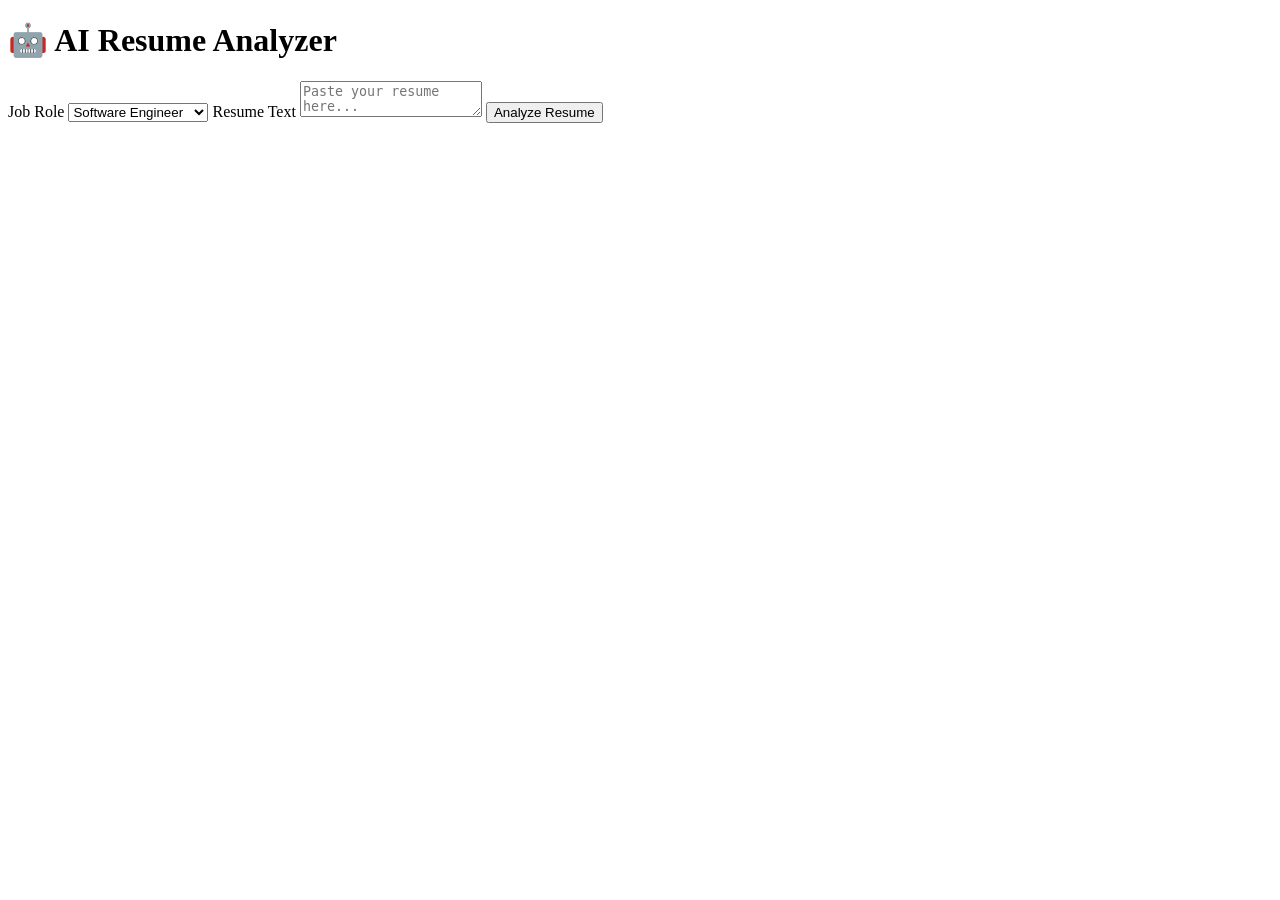
==== index.html @ a2a590c3 "Add files via upload" ====
<!DOCTYPE html>
<html>
<head>
    <title>AI Resume Analyzer</title>
    <link rel="stylesheet" href="/static/style.css">
</head>
<body>

<div class="container">
    <h1>🤖 AI Resume Analyzer</h1>

    <div class="card">
        <label>Job Role</label>
        <select id="jobRole">
            <option>Software Engineer</option>
            <option>ML Engineer</option>
            <option>Data Scientist</option>
            <option>Data Analyst</option>
            <option>Backend Developer</option>
            <option>Frontend Developer</option>
        </select>

        <label>Resume Text</label>
        <textarea id="resumeText"
            placeholder="Paste your resume here..."></textarea>

        <button onclick="analyzeResume()">
            Analyze Resume
        </button>
    </div>

    <div id="result" class="result-box"></div>
</div>

<script src="/static/script.js"></script>

</body>
</html>
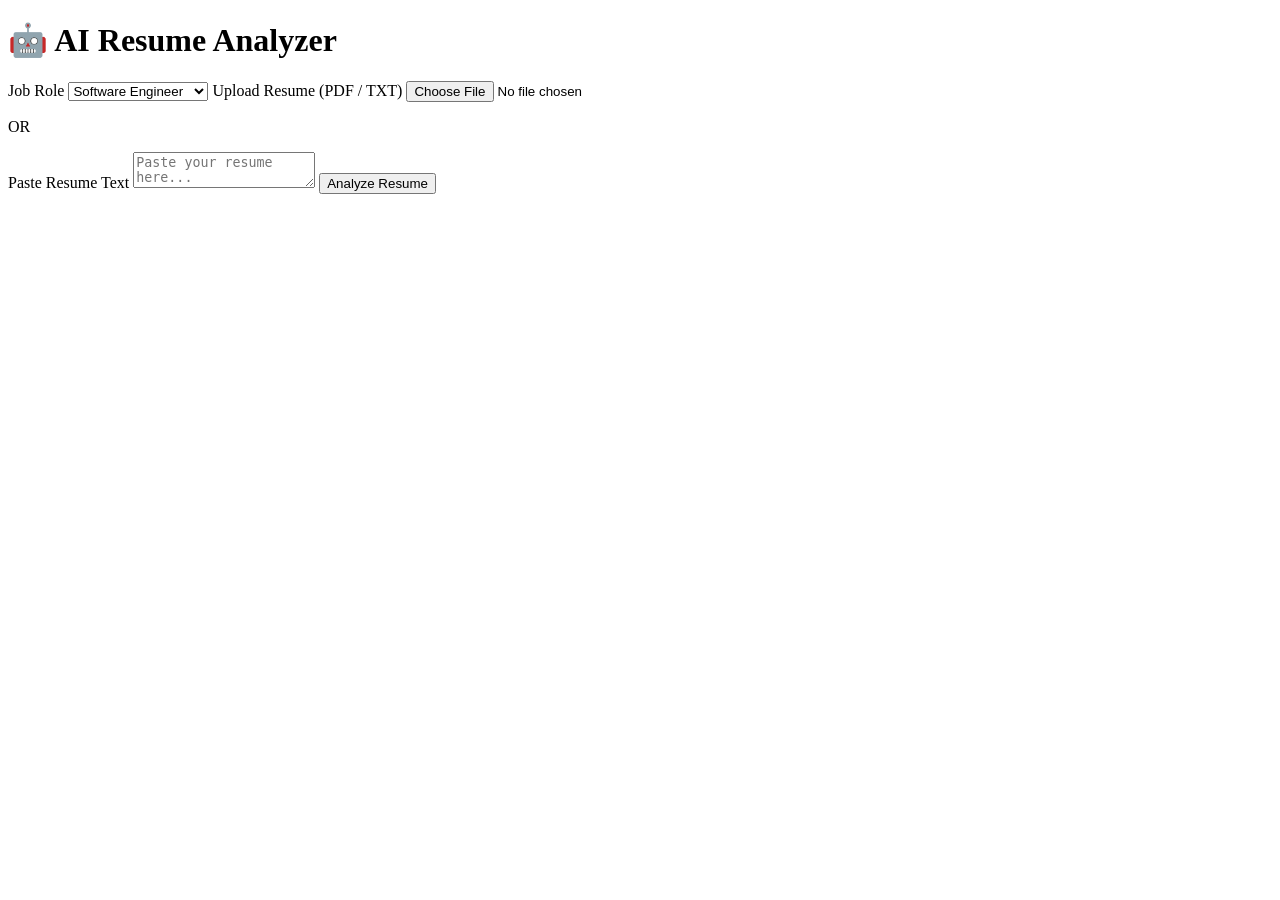
==== commit b1d6fc9a: "Update index.html" ====
--- a/index.html
+++ b/index.html
@@ -1,4 +1,4 @@
-<!DOCTYPE html>
+<!-- <!DOCTYPE html>
 <html>
 <head>
     <title>AI Resume Analyzer</title>
@@ -35,4 +35,60 @@
 <script src="/static/script.js"></script>
 
 </body>
-</html>+</html> -->
+
+<!DOCTYPE html>
+<html lang="en">
+<head>
+    <meta charset="UTF-8">
+    <meta name="viewport" content="width=device-width, initial-scale=1.0">
+    <title>AI Resume Analyzer</title>
+    <link rel="stylesheet" href="/static/style.css">
+</head>
+<body>
+
+<div class="container">
+
+    <h1>🤖 AI Resume Analyzer</h1>
+
+    <div class="card">
+
+        <label>Job Role</label>
+        <select id="jobRole">
+            <option>Software Engineer</option>
+            <option>ML Engineer</option>
+            <option>Data Scientist</option>
+            <option>Data Analyst</option>
+            <option>Backend Developer</option>
+            <option>Frontend Developer</option>
+        </select>
+
+        <label>Upload Resume (PDF / TXT)</label>
+        <input
+            type="file"
+            id="resumeFile"
+            accept=".pdf,.txt"
+        >
+
+        <p class="or-text">OR</p>
+
+        <label>Paste Resume Text</label>
+        <textarea
+            id="resumeText"
+            placeholder="Paste your resume here..."
+        ></textarea>
+
+        <button onclick="analyzeResume()">
+            Analyze Resume
+        </button>
+
+    </div>
+
+    <div id="result" class="result-box"></div>
+
+</div>
+
+<script src="/static/script.js"></script>
+
+</body>
+</html>
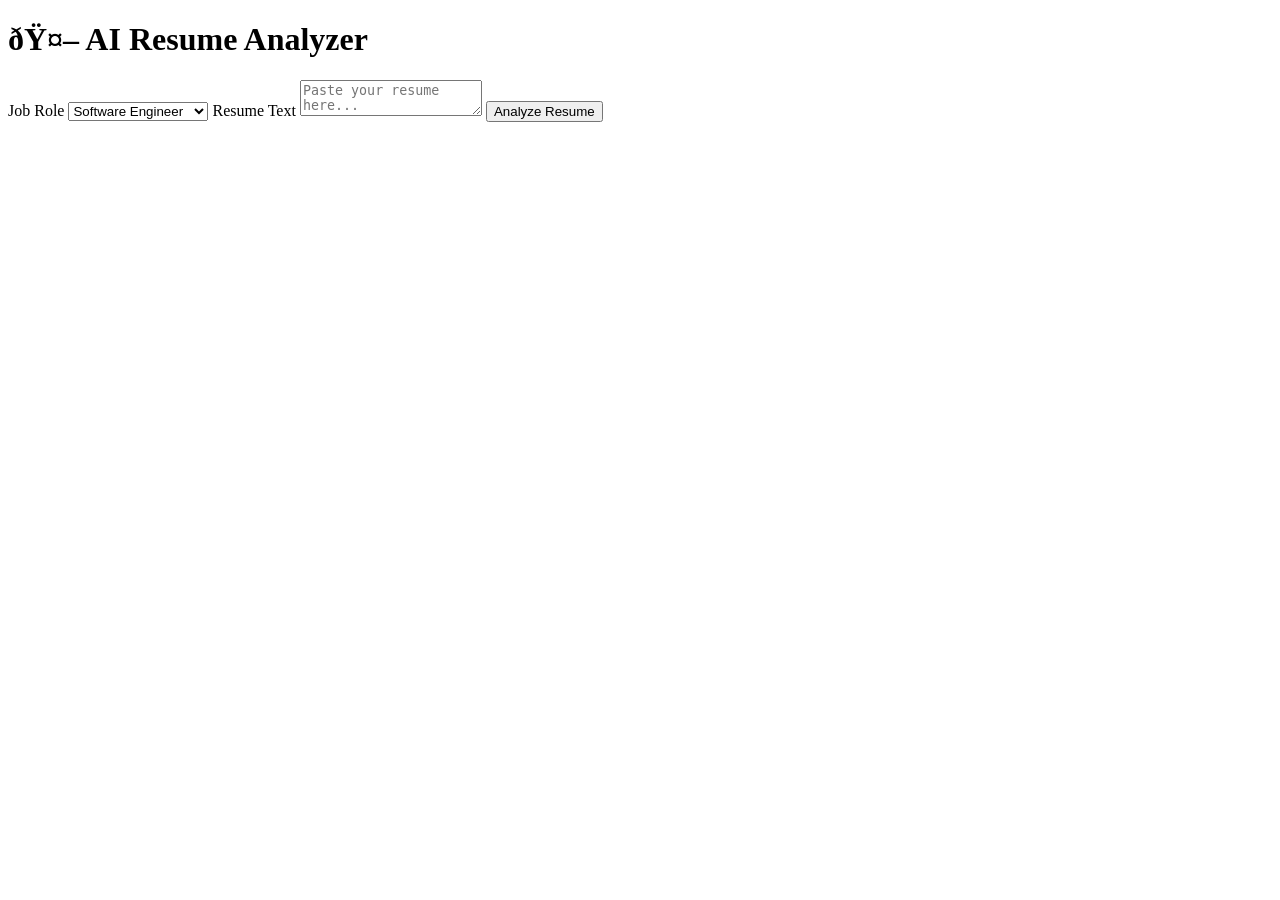
==== commit 1d5bb45f: "Update index.html" ====
--- a/index.html
+++ b/index.html
@@ -1,4 +1,4 @@
-<!-- <!DOCTYPE html>
+<!DOCTYPE html>
 <html>
 <head>
     <title>AI Resume Analyzer</title>
@@ -35,9 +35,9 @@
 <script src="/static/script.js"></script>
 
 </body>
-</html> -->
+</html>
 
-<!DOCTYPE html>
+<!-- <!DOCTYPE html>
 <html lang="en">
 <head>
     <meta charset="UTF-8">
@@ -91,4 +91,4 @@
 <script src="/static/script.js"></script>
 
 </body>
-</html>
+</html> -->
